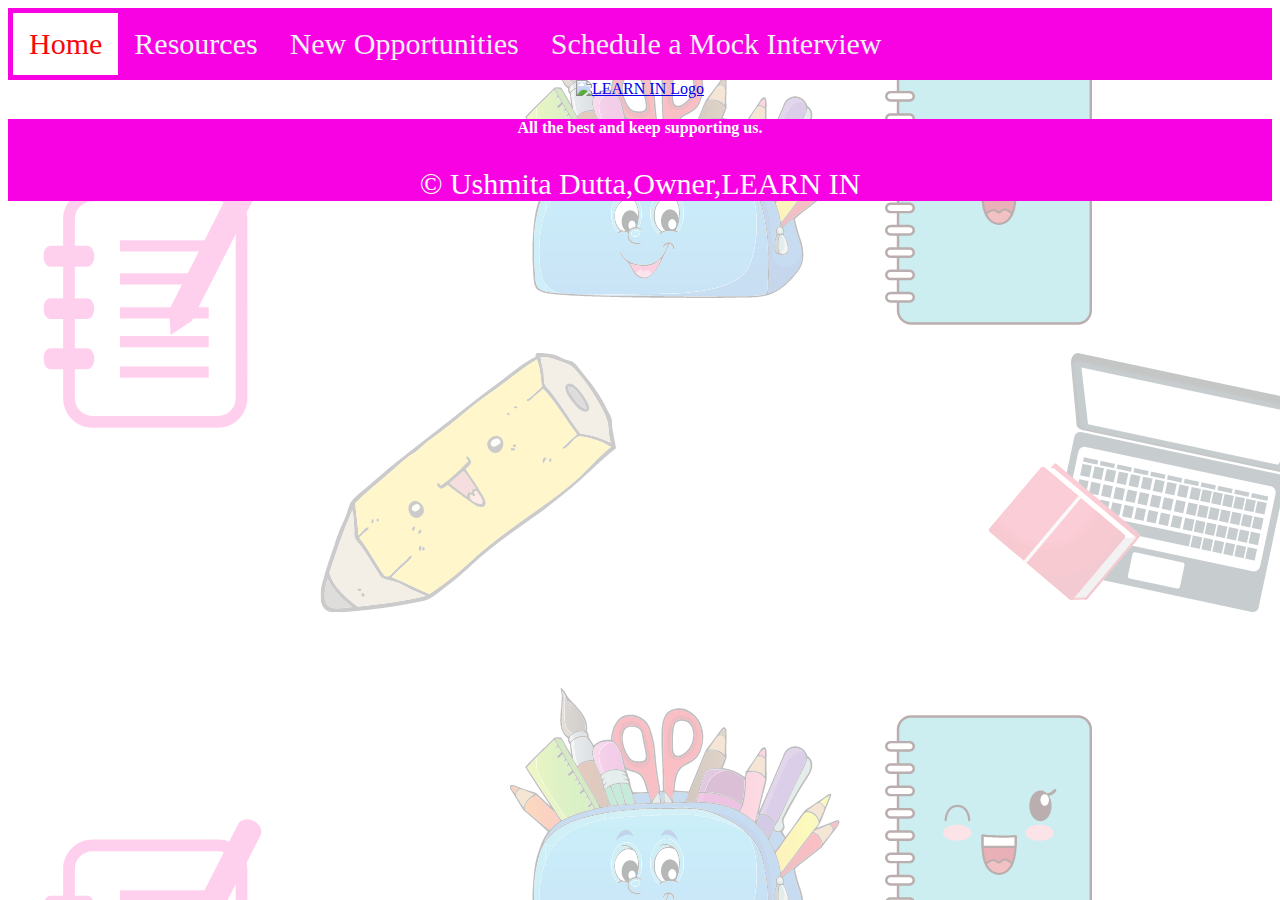
==== newopportunities.html @ ac0fcf35 "Index Page Completed and New Files Added" ====
<!DOCTYPE html>
<html lang="en">
<head>
    <meta charset="UTF-8">
    <meta http-equiv="X-UA-Compatible" content="IE=edge">
    <meta name="viewport" content="width=device-width, initial-scale=1.0">
    <title>New Opportunities</title>
    <link rel="shortcut icon" href="./Images/LEARN IN Logo.png" type="image/x-icon"> 
    <link rel="stylesheet" href="style.css">
    <link rel="preconnect" href="https://fonts.googleapis.com">
<link rel="preconnect" href="https://fonts.gstatic.com" crossorigin>
<link href="https://fonts.googleapis.com/css2?family=Ephesis&display=swap" rel="stylesheet">
</head>
<body>
    <div class="topnav column">
        <a class="active" href="index.html">Home</a>
        <a href="resources.html" target="_blank">Resources</a>
        <a href="newopportunities.html" target="_blank">New Opportunities</a>
        <a href="scheduleamockinterview.html" target="_blank">Schedule a Mock Interview</a>
    </div>
    <div>
        <div class="img-container-block">
            <a href="index.html"><img src="./Images/LEARN IN Logo.png" alt="LEARN IN Logo" width="150px" height="150px"></a>
            </div>
    </div>
    <div>
        <div class="footer">
            <h4>All the best and keep supporting us.</h4>
          <p>© Ushmita Dutta,Owner,LEARN IN</p>
        </div>
        </div>
</body>
</html>
---- style.css ----
body{
  background: url(./Images/LEARN\ IN\ Background\ Color.png);
}
.topnav {
    overflow: hidden;
    background-color: rgb(248, 2, 228);
    padding: 76px;
  }
  
  .topnav a {
    float: left;
    color: #f2f2f2;
    text-align: center;
    padding: 14px 16px;
    text-decoration: none;
    font-size: 30px;
  }
  
  .topnav a:hover {
    background-color: rgb(235, 109, 109);
    color: white;
  }
  
  .topnav a.active {
    background-color: white;
    color: rgb(247, 8, 8);
  }
  .column {
    flex: 33.33%;
    padding: 5px;
  }
  h1{
    color: rgb(110, 20, 104);
    text-align: center;
    font-size: 50px;
  }
  p{
    text-align: center;
    font-size: 30px;
  }
  .pstyle{
    font-family: 'Ephesis', cursive;
    color: blue;
  }
  h2{
    font-size: 35px;
    text-align: center;
  }
  h3{
    font-size: 25px;
    color: red;
  }
  .pforuse{
    font-size: 25px;
    text-align: left;
    color: black
  }
  .img-container-block {
    text-align: center;
  }
  .img-container-inline {
    text-align: center;
    display: block;
  }
  .footer {
    left: 0;
    bottom: 0;
    width: 100%;
    background-color: rgb(248, 2, 228);
    color: white;
    text-align: center;
  }
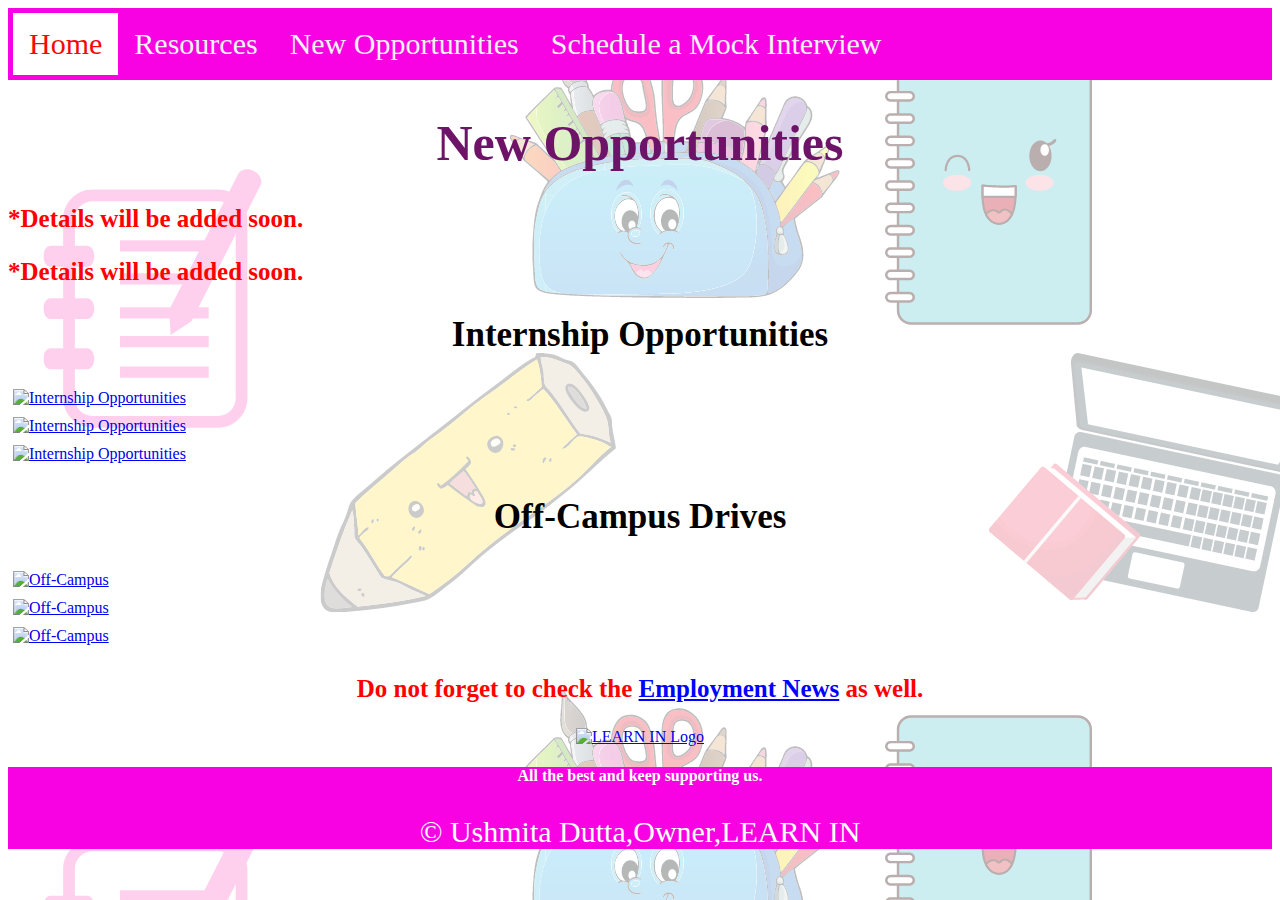
==== commit 38d112e5: "Website Creation Done" ====
--- a/newopportunities.html
+++ b/newopportunities.html
@@ -1,6 +1,16 @@
 <!DOCTYPE html>
 <html lang="en">
 <head>
+  <!-- Global site tag (gtag.js) - Google Analytics -->
+<script async src="https://www.googletagmanager.com/gtag/js?id=UA-203870505-3"></script>
+<script>
+  window.dataLayer = window.dataLayer || [];
+  function gtag(){dataLayer.push(arguments);}
+  gtag('js', new Date());
+
+  gtag('config', 'UA-203870505-3');
+</script>
+
     <meta charset="UTF-8">
     <meta http-equiv="X-UA-Compatible" content="IE=edge">
     <meta name="viewport" content="width=device-width, initial-scale=1.0">
@@ -18,6 +28,46 @@
         <a href="newopportunities.html" target="_blank">New Opportunities</a>
         <a href="scheduleamockinterview.html" target="_blank">Schedule a Mock Interview</a>
     </div>
+    <h1>New Opportunities</h1>
+    <div>
+    <h3 class="h3forresources">*Details will be added soon.</h3>
+    <h3 class="h3forresources">*Details will be added soon.</h3>
+    </div>
+    <div>
+        <div>
+            <h2 style="color: black;">Internship Opportunities</h2>
+            <div class="row">
+                <div class="column">
+                  <a href="dummy.html"><img src="Images/Internship Opportunities Sample.png" alt="Internship Opportunities" style="width:100%"></a>
+                </div>
+                <div class="column">
+                    <a href="dummy.html"><img src="Images/Internship Opportunities Sample.png" alt="Internship Opportunities" style="width:100%"></a>
+                  </div>
+                  <div class="column">
+                    <a href="dummy.html"><img src="Images/Internship Opportunities Sample.png" alt="Internship Opportunities" style="width:100%"></a>
+                  </div>
+              </div>
+        </div>
+    </div>
+    <div>
+        <div>
+            <h2 style="color: black;">Off-Campus Drives</h2>
+            <div class="row">
+                <div class="column">
+                  <a href="dummy.html"><img src="Images/Off Campus Placements Sample.png" alt="Off-Campus" style="width:100%"></a>
+                </div>
+                <div class="column">
+                    <a href="dummy.html"><img src="Images/Off Campus Placements Sample.png" alt="Off-Campus" style="width:100%"></a>
+                  </div>
+                  <div class="column">
+                    <a href="dummy.html"><img src="Images/Off Campus Placements Sample.png" alt="Off-Campus" style="width:100%"></a>
+                  </div>
+              </div>
+        </div>
+    </div>
+    <div>
+      <h3 style="text-align: center;">Do not forget to check the <a href="http://www.employmentnews.gov.in/" target="_blank" style="color:blue;">Employment News</a> as well.</h3>
+    </div>
     <div>
         <div class="img-container-block">
             <a href="index.html"><img src="./Images/LEARN IN Logo.png" alt="LEARN IN Logo" width="150px" height="150px"></a>
